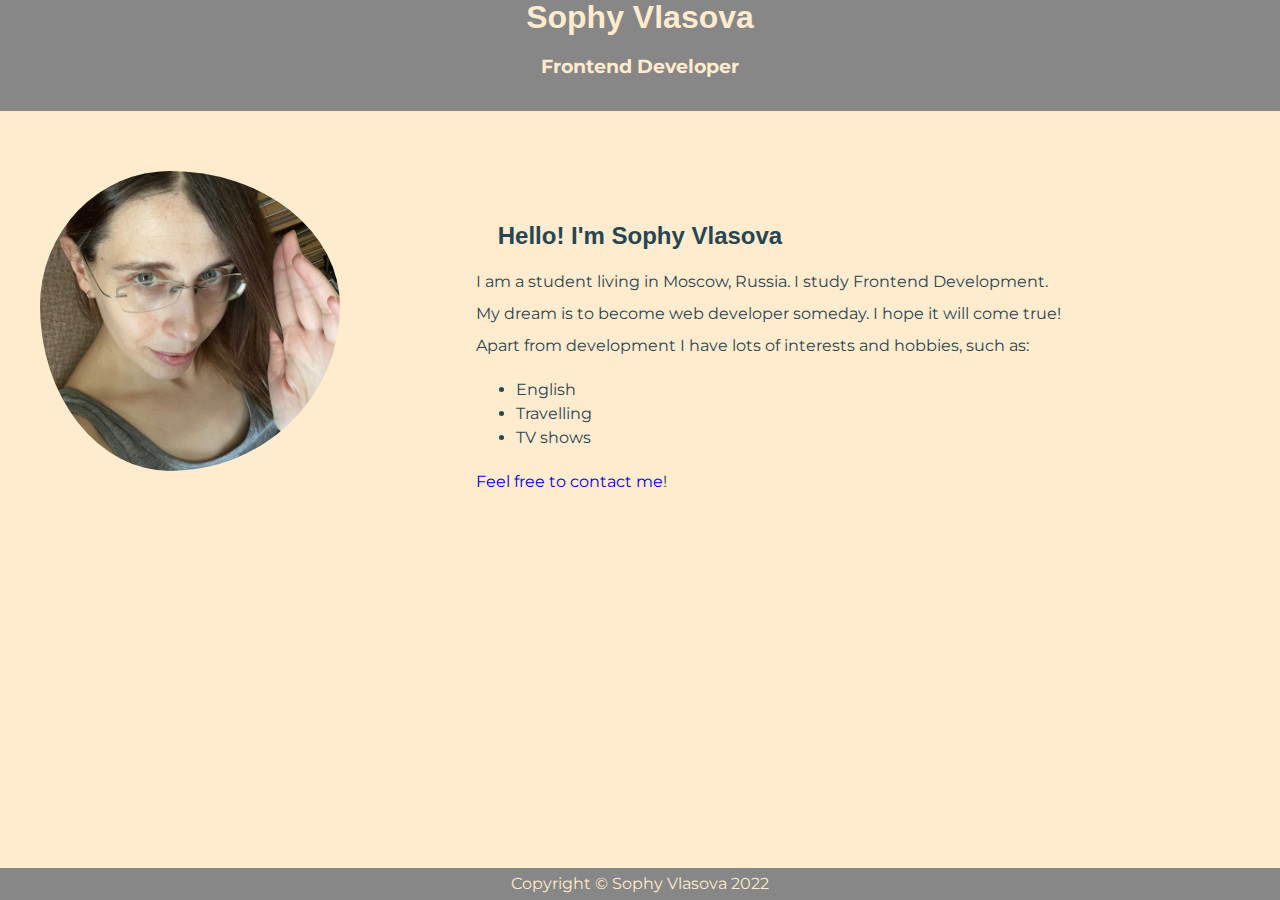
==== Za4et/index.html @ cbf8430e "new" ====
<!DOCTYPE html>
<html>
<head>
    <meta charset="utf-8">
    <title>Sophy Vlasova</title>
    <link href="style.css" rel="stylesheet" type="text/css" />
</head>

<body>
    <header style="position: relative; top: -30px;">
        <div class="wrapper">
            <h1>Sophy Vlasova</h1>
            <h3>Frontend Developer</h3>
        </div>
    </header>

    <div>
        <img src="images/me.jpg" ; alt="Sophy Vlasova" class="round"/>
    </div>
    

<main>
    <div class="content">
        <h2>Hello! I'm Sophy Vlasova</h2>
        <p>I am a student living in Moscow, Russia. I study Frontend Development.</p>
        <p> My dream is to become web developer someday. I hope it will come true!</p>
		<p> Apart from development I have lots of interests and hobbies, such as:</p>
        <ul>
            <li>English</li>
            <li>Travelling</li>
            <li>TV shows</li>
        </ul>
        <p><a class="mylink" href="https://github.com/Sophy2022/" target = "_blank">Feel free to contact me</a>!</p>
    </div>

    

</main>
    

    <footer>
        <div class="wrapper">
            <p id="copyright">Copyright &copy; Sophy Vlasova 2022</p>
        </div>
    </footer>
</body>
</html>
---- Za4et/style.css ----
@import url(http://fonts.googleapis.com/css?family=Quattrocento+Sans-Bold|Quattrocento);
@import url(http://fonts.googleapis.com/css?family=Montserrat|Montserrat);


body {
    background-color: #ffebcd;
    margin: 0;
	
}
header {
    background-color: #878787;
    height: 120px;
	
}
	

.content {
	display: flex;
	flex-direction:column;
	flex-wrap: wrap;
	align-content:center;
	background-color: #ffebcd;
	line-height: 0;
	padding-left:20%;
	
	
}
footer {
    background-color: #878787;
    position: fixed;
    bottom: 0px;
    width: 100%;
}
.wrapper {
    width: 980px;
    margin: auto;
	
}


header h1 {
    font-family: 
	'Quattrocento Sans',
	sans-serif;
    font-weight: 900;
    text-align: center;
    padding-top: 10px;
    padding-bottom: 0px;
    color: #ffebcd;
	line-height: 1;
	
}
	header h3 {
    font-family: 
	Montserrat, Verdana, 
	Geneva,Tahoma, 
	sans-serif;
    text-align: center;
    padding-top: 0px;
    color: #ffebcd;
}


.round {
    display: flex;
	padding-top: 30px;
	padding-left:40px;
	height:300px;
	width: 300px; 
	border-radius: 60%;
	
		
}
h2 {
    font-family: 'Quattrocento Sans', sans-serif;
	display: flex;
	align-self: center;
	flex-direction:column;
	text-align:center;
	margin-bottom: 30px;
	margin-top: -23%;
	padding-right:25%;
    color: #264653;
	line-height:0;
}
p {
    font-family: 
	Montserrat, Verdana, 
	Geneva, Tahoma,
	sans-serif;
    color: #264653; 
	line-height:0;
	text-align:center;
	display: flex;
	flex-direction:row;
}
li {
    font-family:
	Montserrat, Verdana, 
	Geneva, Tahoma, 
	sans-serif;
    color: #264653;
	line-height: 1.5;
}
footer p {
    color: #ffebcd;
}
#copyright {
	display:flex;
	flex-direction:row;
	justify-content:center;
}

a:visited {
	color: #8a2be2;
	}
	
.mylink:hover{
	color: blue;
	background: red;
	}
	
	a {text-decoration: none;
	}
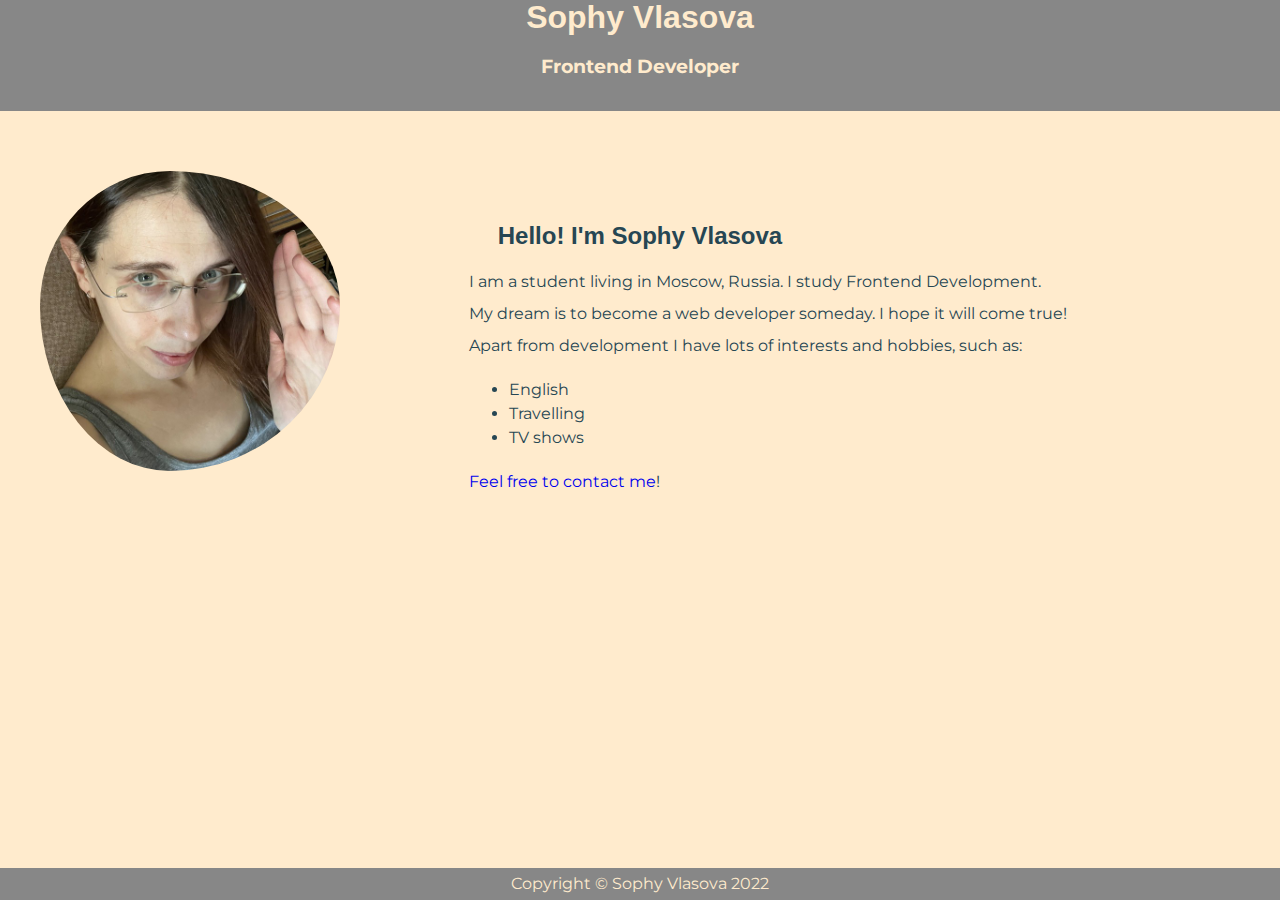
==== commit 655616f9: "Update index.html" ====
--- a/Za4et/index.html
+++ b/Za4et/index.html
@@ -23,7 +23,7 @@
     <div class="content">
         <h2>Hello! I'm Sophy Vlasova</h2>
         <p>I am a student living in Moscow, Russia. I study Frontend Development.</p>
-        <p> My dream is to become web developer someday. I hope it will come true!</p>
+        <p> My dream is to become a web developer someday. I hope it will come true!</p>
 		<p> Apart from development I have lots of interests and hobbies, such as:</p>
         <ul>
             <li>English</li>
